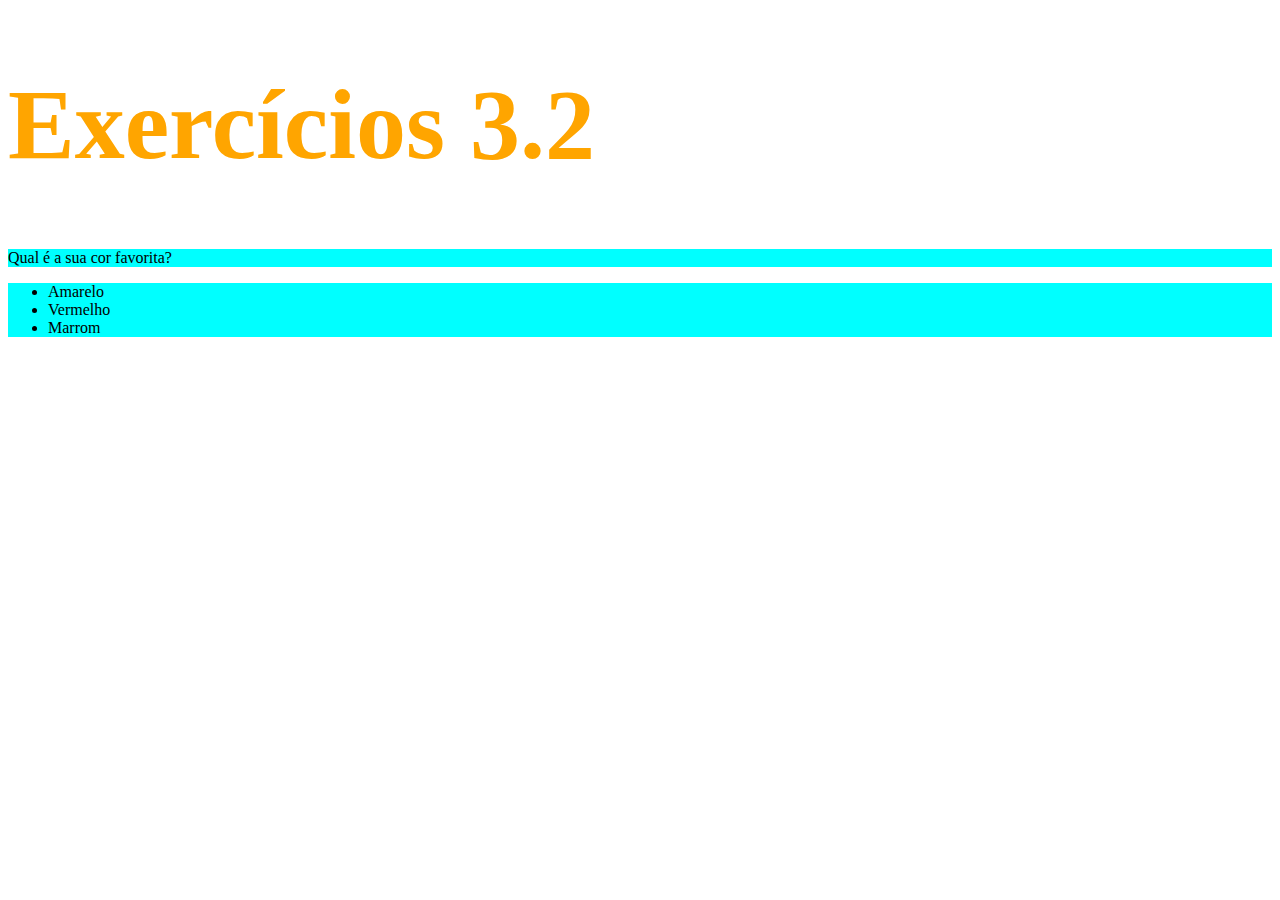
==== fundamentos/bloco03/dia-2-html-css-primeiros-passos-em-css/index.html @ 7ee4f96e "Exercicio de introdução ao CSS" ====
<!DOCTYPE html>
<html lang="pt-br">
<head>
    <meta charset="UTF-8">
    <meta http-equiv="X-UA-Compatible" content="IE=edge">
    <meta name="viewport" content="width=device-width, initial-scale=1.0">
    <title>HTML</title>
    <style>
        h1 {
            color: orange; font-size: 100px;
        }

        #unordered-list {
            background-color: blue;
        }

        .p-e-ul {
            background-color: aqua;
        }

    </style>
</head>
    <body>
        <h1>Exercícios 3.2</h1>
        <p class="p-e-ul">Qual é a sua cor favorita?</p>
        <ul class="p-e-ul">
            <li>Amarelo</li>
            <li>Vermelho</li>
            <li>Marrom</li>
        </ul>
    </body>
</html>
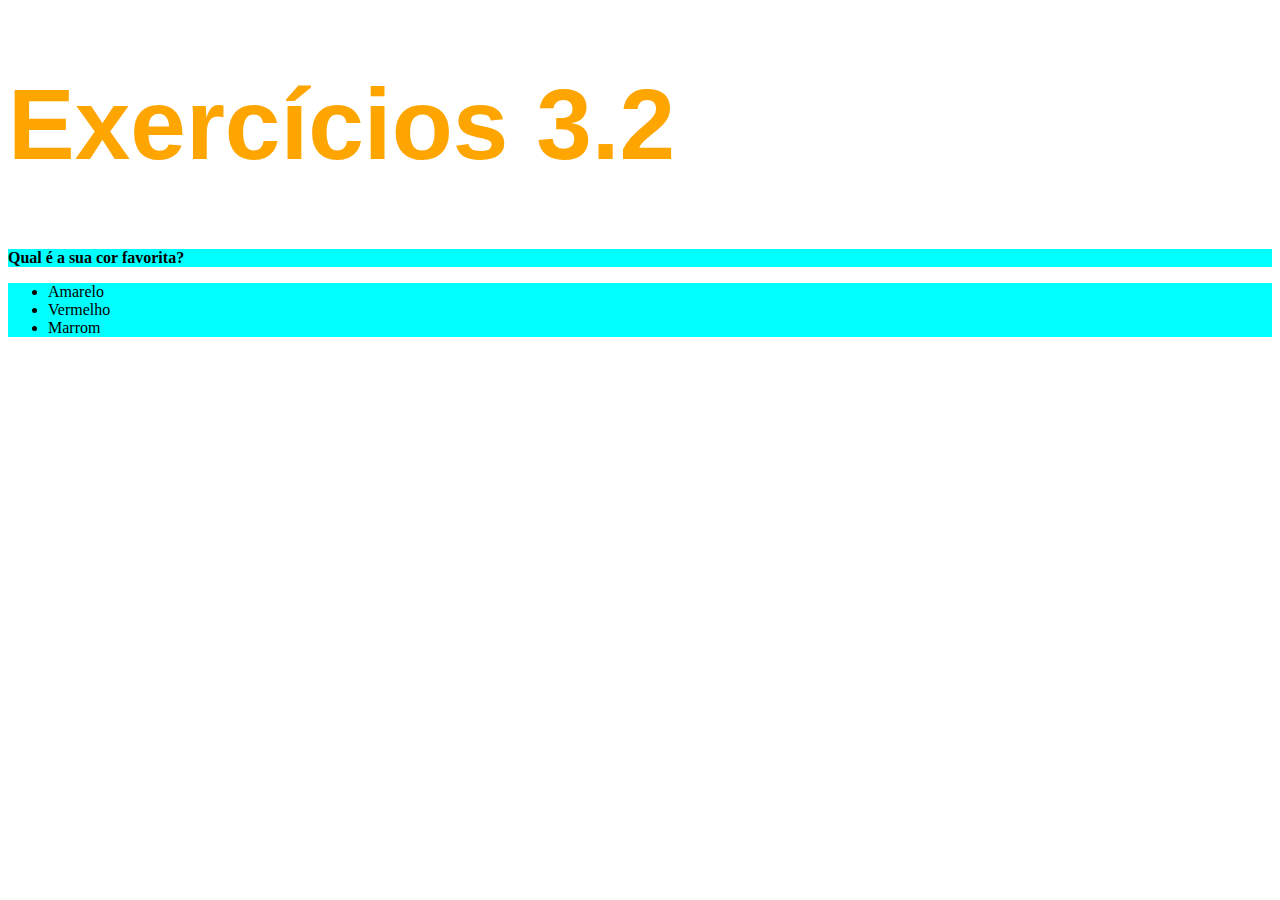
==== commit d42b059b: "Exercicio de propriedades de texto no CSS" ====
--- a/fundamentos/bloco03/dia-2-html-css-primeiros-passos-em-css/index.html
+++ b/fundamentos/bloco03/dia-2-html-css-primeiros-passos-em-css/index.html
@@ -6,8 +6,12 @@
     <meta name="viewport" content="width=device-width, initial-scale=1.0">
     <title>HTML</title>
     <style>
+        body {
+            font-size: 16px;
+        }
         h1 {
             color: orange; font-size: 100px;
+            font-family: sans-serif;
         }
 
         #unordered-list {
@@ -18,6 +22,10 @@
             background-color: aqua;
         }
 
+        p {
+            font-weight: 600;
+            font-size: 48pxs;
+        }
     </style>
 </head>
     <body>
